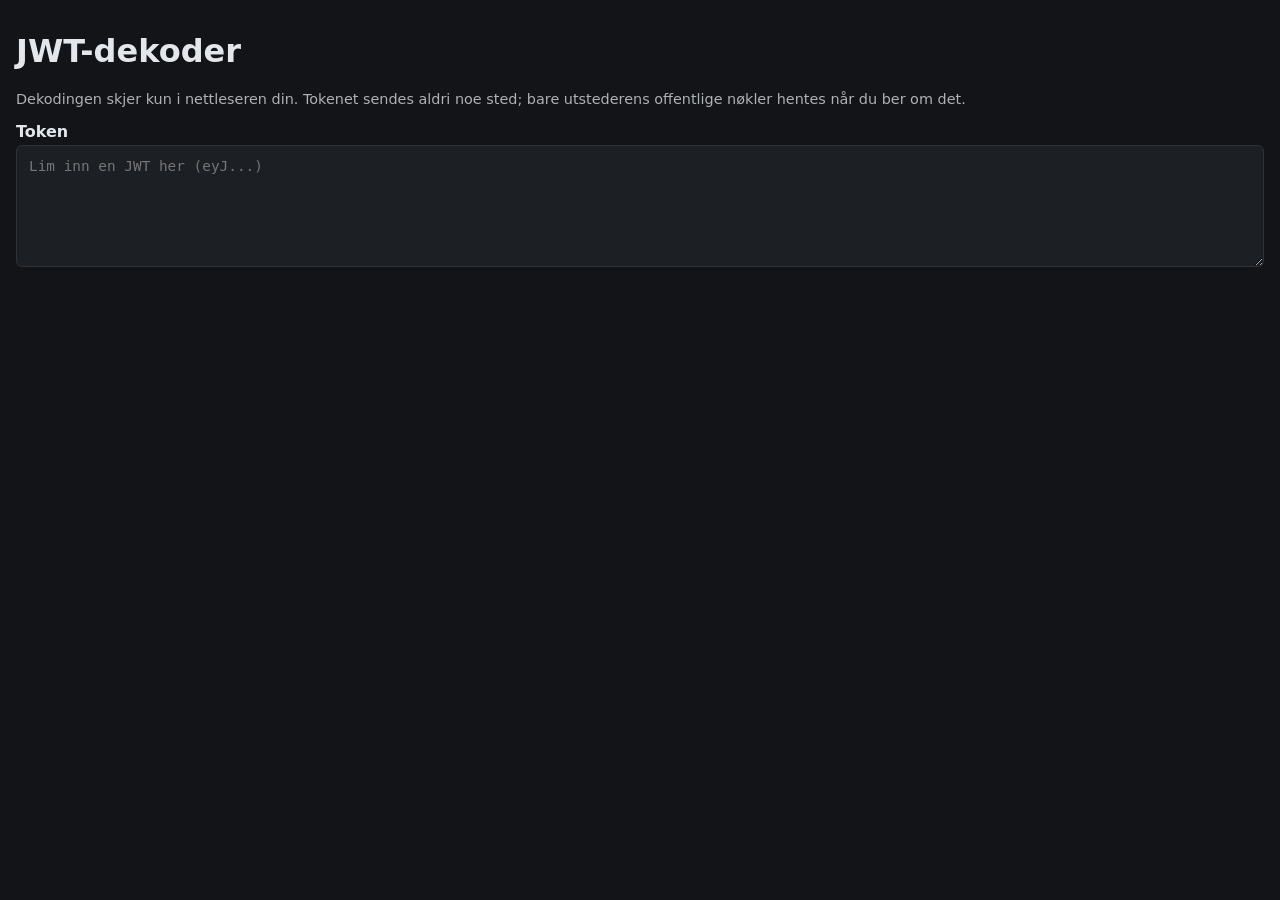
==== index.html @ 7278a517 "Add client-side JWT decoder with signature verification" ====
<!doctype html>
<html lang="nb">
<head>
  <meta charset="utf-8">
  <meta name="viewport" content="width=device-width, initial-scale=1">
  <meta http-equiv="Content-Security-Policy" content="default-src 'self'; script-src 'self'; style-src 'self'; connect-src https:; img-src 'self' data:">
  <meta name="referrer" content="no-referrer">
  <title>JWT-dekoder</title>
  <link rel="stylesheet" href="/styles.css">
</head>
<body>
  <main>
    <h1>JWT-dekoder</h1>
    <p class="note">Dekodingen skjer kun i nettleseren din. Tokenet sendes aldri noe sted; bare utstederens offentlige nøkler hentes når du ber om det.</p>

    <label for="token">Token</label>
    <textarea id="token" rows="6" spellcheck="false" autocomplete="off" placeholder="Lim inn en JWT her (eyJ...)"></textarea>

    <p id="error" class="error" hidden></p>

    <section id="output" hidden>
      <div class="col">
        <h2>Header</h2>
        <pre id="header"></pre>

        <h2>Payload</h2>
        <pre id="payload"></pre>
      </div>

      <div class="col">
        <div id="claims-wrap" hidden>
          <h2>Tidspunkter</h2>
          <table id="claims"></table>
        </div>

        <h2>Signatur</h2>
        <pre id="signature"></pre>

        <h2>Verifiser signatur</h2>
        <button id="verify-issuer" type="button">Hent offentlig nøkkel fra utsteder (iss)</button>
        <label for="key" class="key-label">Nøkkel (hentet fra utsteder, eller lim inn JWK, JWKS, offentlig PEM-nøkkel eller HMAC-hemmelighet)</label>
        <textarea id="key" rows="5" spellcheck="false" autocomplete="off"></textarea>
        <div id="verify-result" role="status" hidden>
          <span id="verify-icon" aria-hidden="true"></span>
          <div>
            <div id="verify-title"></div>
            <div id="verify-detail"></div>
            <div id="verify-link" hidden>
              <span id="verify-link-hint"></span>
              <a id="verify-link-a" target="_blank" rel="noopener noreferrer"></a>
            </div>
          </div>
        </div>
      </div>
    </section>
  </main>
  <script src="/app.js"></script>
</body>
</html>
---- styles.css ----
:root {
  color-scheme: dark;
  --bg: #121417;
  --surface: #1c1f24;
  --border: #2e333a;
  --text: #e3e6ea;
  --accent: #b794f4;
  --err: #c53030;
  --ok: #2f855a;
}

body {
  font-family: system-ui, -apple-system, sans-serif;
  margin: 0;
  padding: 2rem 1rem;
  background: var(--bg);
  color: var(--text);
}

main {
  margin: 0 auto;
}

#output:not([hidden]) {
  display: grid;
  grid-template-columns: minmax(0, 3fr) minmax(0, 2fr);
  gap: 2rem;
  align-items: start;
}

@media (max-width: 800px) {
  #output:not([hidden]) { grid-template-columns: minmax(0, 1fr); }
}

h1 { margin-top: 0; }
h2 { font-size: 1.1rem; margin: 1.5rem 0 0.5rem; color: var(--accent); }

.note { opacity: 0.75; font-size: 0.9rem; }

label { display: block; font-weight: 600; margin-bottom: 0.25rem; }

textarea {
  width: 100%;
  box-sizing: border-box;
  font-family: ui-monospace, Menlo, monospace;
  font-size: 0.9rem;
  padding: 0.75rem;
  word-break: break-all;
  resize: vertical;
  background: var(--surface);
  color: var(--text);
  border: 1px solid var(--border);
  border-radius: 6px;
}

textarea:focus { outline: 2px solid var(--accent); outline-offset: -1px; }

pre {
  background: var(--surface);
  border: 1px solid var(--border);
  padding: 0.75rem;
  border-radius: 6px;
  overflow-x: auto;
  white-space: pre-wrap;
  word-break: break-all;
  margin: 0;
}

.key-label { margin-top: 0.75rem; font-weight: normal; }
button {
  font: inherit;
  padding: 0.45rem 0.9rem;
  cursor: pointer;
  background: var(--surface);
  color: var(--text);
  border: 1px solid var(--accent);
  border-radius: 6px;
}
button:hover { background: var(--border); }
#verify-result:not([hidden]) {
  display: flex;
  align-items: center;
  gap: 0.9rem;
  margin-top: 1rem;
  padding: 0.9rem 1.1rem;
  border-radius: 8px;
  border: 2px solid;
  overflow-wrap: anywhere;
}
#verify-icon { font-size: 2rem; line-height: 1; font-weight: 700; }
#verify-title { font-size: 1.25rem; font-weight: 700; }
#verify-detail { font-size: 0.85rem; opacity: 0.85; margin-top: 0.15rem; }
#verify-link { font-size: 0.85rem; margin-top: 0.5rem; }
#verify-link a { display: block; color: inherit; font-weight: 600; text-decoration: underline; }
.badge.ok { background: var(--ok); border-color: var(--ok); color: #fff; }
.badge.bad, .badge.error { background: var(--err); border-color: var(--err); color: #fff; }
.badge.pending { border-color: rgba(127, 127, 127, 0.5); }

table { border-collapse: collapse; width: 100%; }
td, th { text-align: left; padding: 0.35rem 0.5rem; border-bottom: 1px solid var(--border); }
.error, .expired { color: #fc8181; font-weight: 600; }
.valid { color: #68d391; font-weight: 600; }
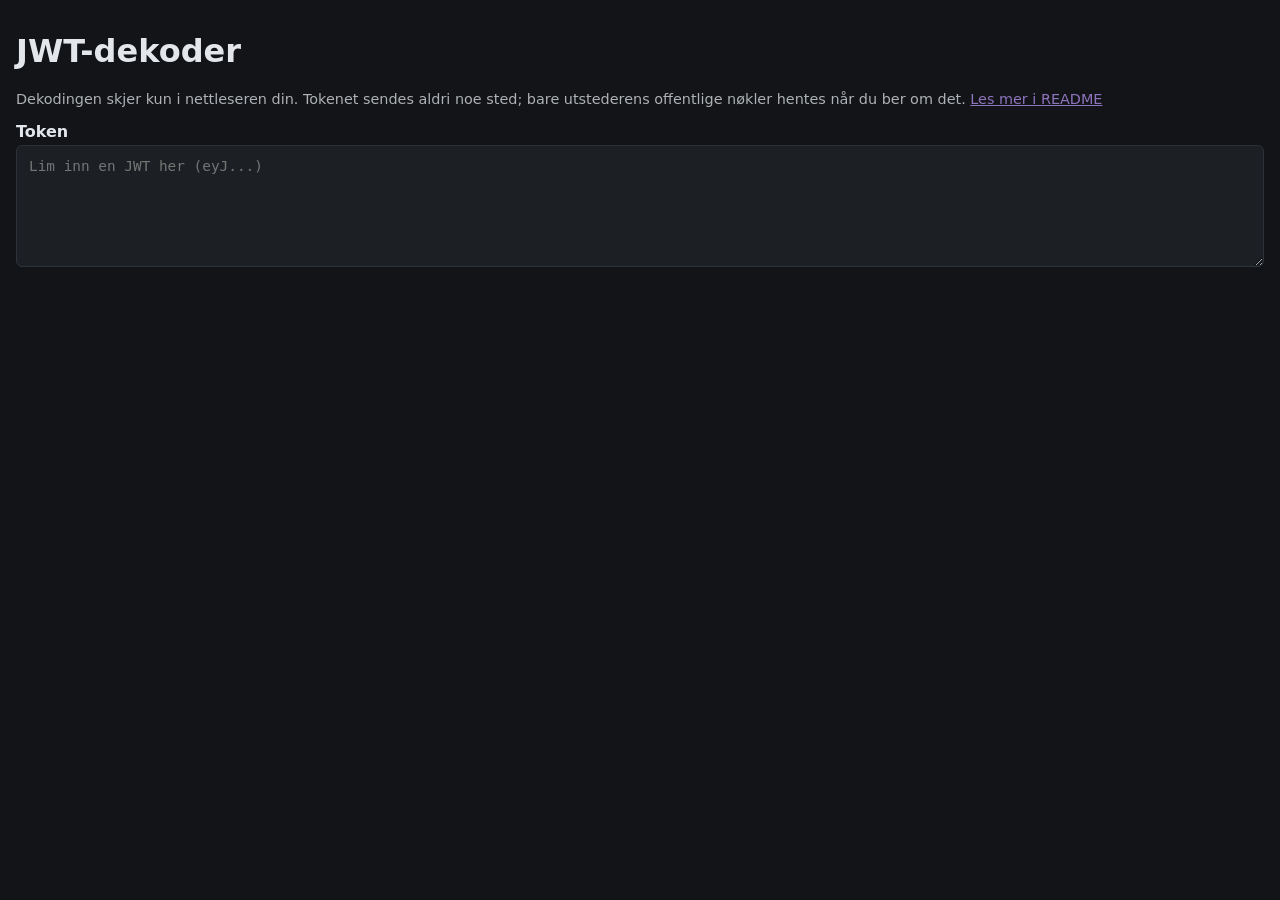
==== commit b77c678e: "Enhance README link visibility in JWT decoder and style link color in notes" ====
--- a/index.html
+++ b/index.html
@@ -11,7 +11,7 @@
 <body>
   <main>
     <h1>JWT-dekoder</h1>
-    <p class="note">Dekodingen skjer kun i nettleseren din. Tokenet sendes aldri noe sted; bare utstederens offentlige nøkler hentes når du ber om det.</p>
+    <p class="note">Dekodingen skjer kun i nettleseren din. Tokenet sendes aldri noe sted; bare utstederens offentlige nøkler hentes når du ber om det. <a href="https://github.com/NorskHelsenett/jwtinspektoren#readme" target="_blank" rel="noopener noreferrer">Les mer i README</a></p>
 
     <label for="token">Token</label>
     <textarea id="token" rows="6" spellcheck="false" autocomplete="off" placeholder="Lim inn en JWT her (eyJ...)"></textarea>
--- a/styles.css
+++ b/styles.css
@@ -36,6 +36,7 @@
 h2 { font-size: 1.1rem; margin: 1.5rem 0 0.5rem; color: var(--accent); }
 
 .note { opacity: 0.75; font-size: 0.9rem; }
+.note a { color: var(--accent); }
 
 label { display: block; font-weight: 600; margin-bottom: 0.25rem; }
 
